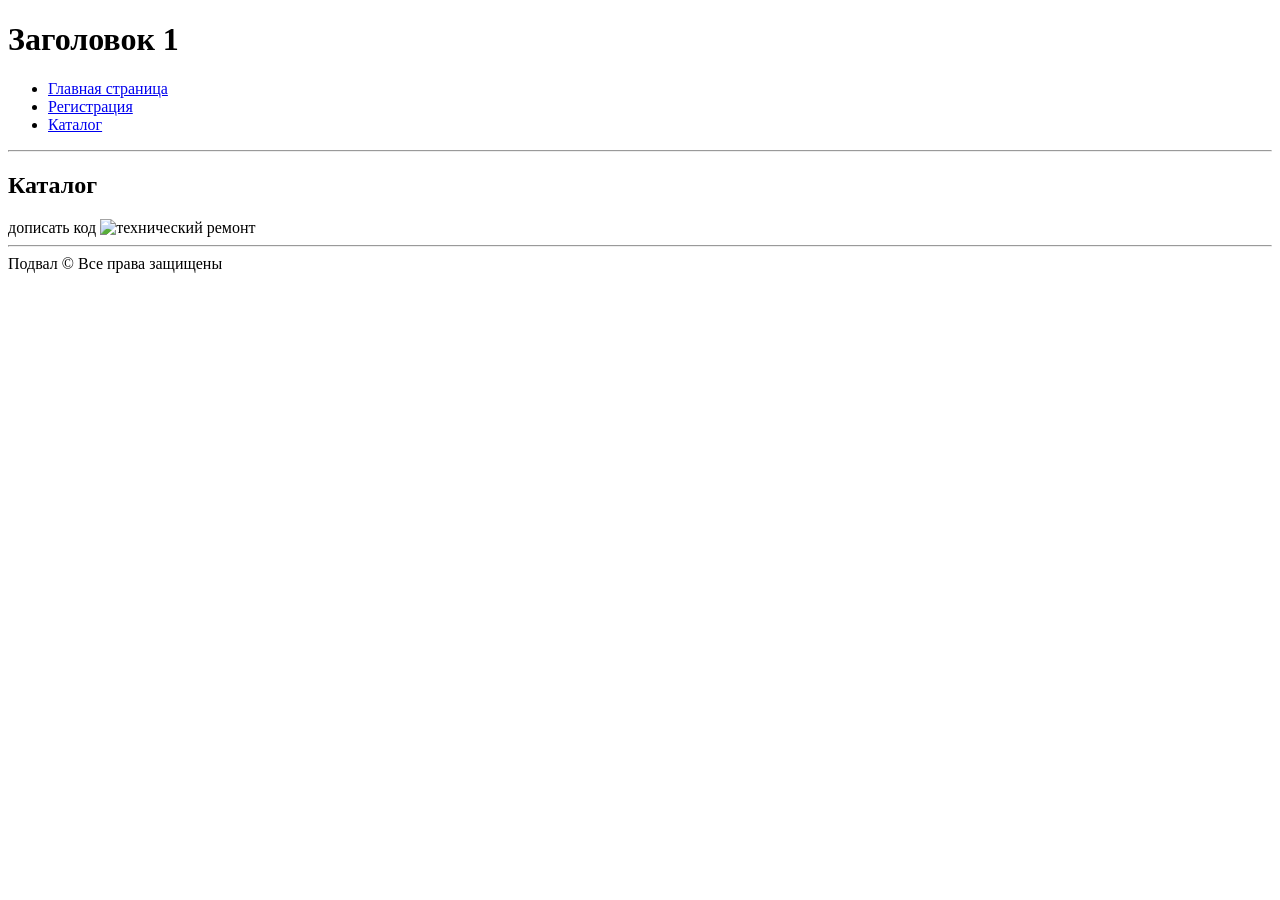
==== catalog.html @ d9009ea3 "Add files via upload" ====
<!DOCTYPE html>
<html lang="en">
<head>
    <meta charset="UTF-8">
    <title>Document</title>
</head>
<body>
   <h1>Заголовок 1</h1>
    <ul>
                <li><a href="index.html">Главная страница</a></li>
                <li><a href="register.html">Регистрация</a></li>
                <li><a href="catalog.html">Каталог</a></li>
                
    </ul>
    <hr>
    <h2>Каталог</h2>
    дописать код
    <img src="img/" alt="технический ремонт">
   
    <hr>
    <futor>Подвал &copy 
    Все права защищены</futor>
    
</body>
</html>
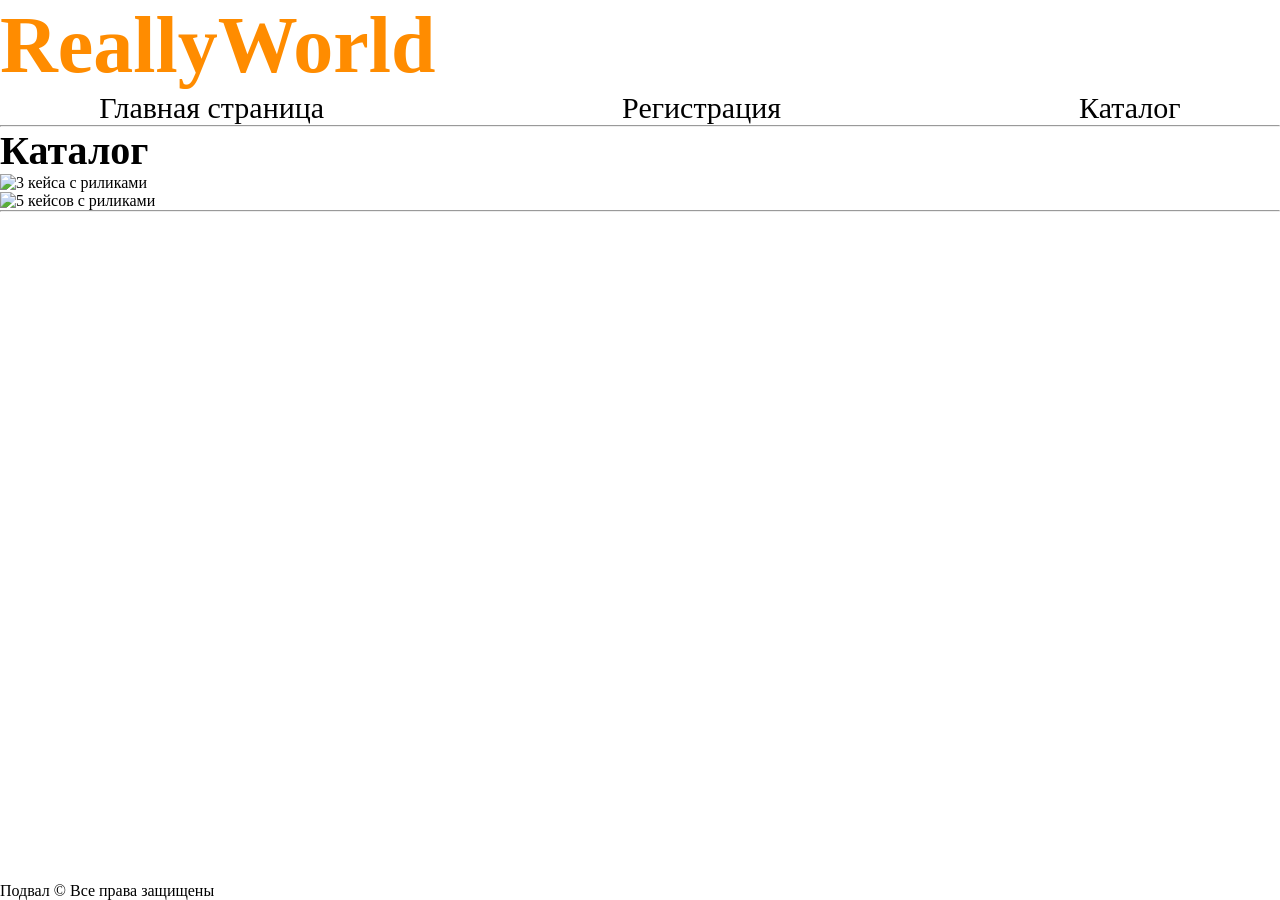
==== commit 8a253812: "Add files via upload" ====
--- a/catalog.html
+++ b/catalog.html
@@ -1,25 +1,37 @@
 <!DOCTYPE html>
 <html lang="en">
 <head>
+   <link rel="stylesheet" href="Stile.css">
     <meta charset="UTF-8">
     <title>Document</title>
 </head>
 <body>
-   <h1>Заголовок 1</h1>
-    <ul>
-                <li><a href="index.html">Главная страница</a></li>
-                <li><a href="register.html">Регистрация</a></li>
-                <li><a href="catalog.html">Каталог</a></li>
+   <div class="wrapper">
+       <div class="content">
+           <h1>ReallyWorld</h1>
+   
+    <div class="menu">
+               <ul>
+                <p><li><a href="index.html">Главная страница</a></li>
+                </p>
+                <p><li><a href="register.html">Регистрация</a></li>
+                </p>
+                <p><li><a href="catalog.html">Каталог</a></li>
+                </p>
                 
-    </ul>
+            </ul>
+            </div>
     <hr>
     <h2>Каталог</h2>
-    дописать код
-    <img src="img/" alt="технический ремонт">
+    <img src="img/keis.png" alt="3 кейса с риликами">
+    <p><img src="img/keis2.png" alt="5 кейсов с риликами"></p>
    
     <hr>
-    <futor>Подвал &copy 
+       </div>
+    <futor>Подвал &copy;
     Все права защищены</futor>
     
+   </div>
+   <script src="script.js"></script>
 </body>
 </html>
--- a/Stile.css
+++ b/Stile.css
@@ -0,0 +1,82 @@
+/*Прижатие футера*/
+* {
+margin: 0;
+padding: 0;
+}
+html, body {
+height: 100%;
+}
+.wrapper {
+display: flex;
+flex-direction: column;
+min-height: 100%;
+}
+.content {
+flex: 1 0 auto;
+}
+.footer {
+flex: 0 0 auto;
+}
+
+a{
+    color: black;
+}
+.menu a{
+    color:black;
+}
+.menu ul{
+    display: flex;
+    justify-content: space-between;
+}
+a{
+    text-decoration: none;
+}
+li{
+    list-style-type: none;
+    font-size: 30px;
+}
+a:hover {
+    background-color: darkorange;
+    height: 20px;
+}
+h1{
+    color: DarkOrange;
+    size: 40px;
+    font-size: 80px;
+
+}
+h2{
+    font-size: 40px;
+}
+.forma{
+    margin-left: 50px;
+}
+.forma input {
+    
+ border: 1px solid #356EAD;
+ box-sizing: border-box;
+ border-radius: 10px;
+ opacity: 0.4;
+ width: 250px;
+ height: 30px;
+ margin: 10px 15px 15px 10px;
+ 
+}
+.button {
+     background: cornflowerblue;
+box-shadow: 5px 20px 50px rgba(16, 112, 177, 0.2);
+border-radius: 10px;
+font-weight: 500;
+font-size: 16px;
+line-height: 26px;
+text-align: center;
+color: #FFFFFF;
+text-transform: uppercase;
+}
+.button:hover {
+    background-color: black;
+}
+.forma form{
+    display: flex;
+    flex-direction: column;
+}
